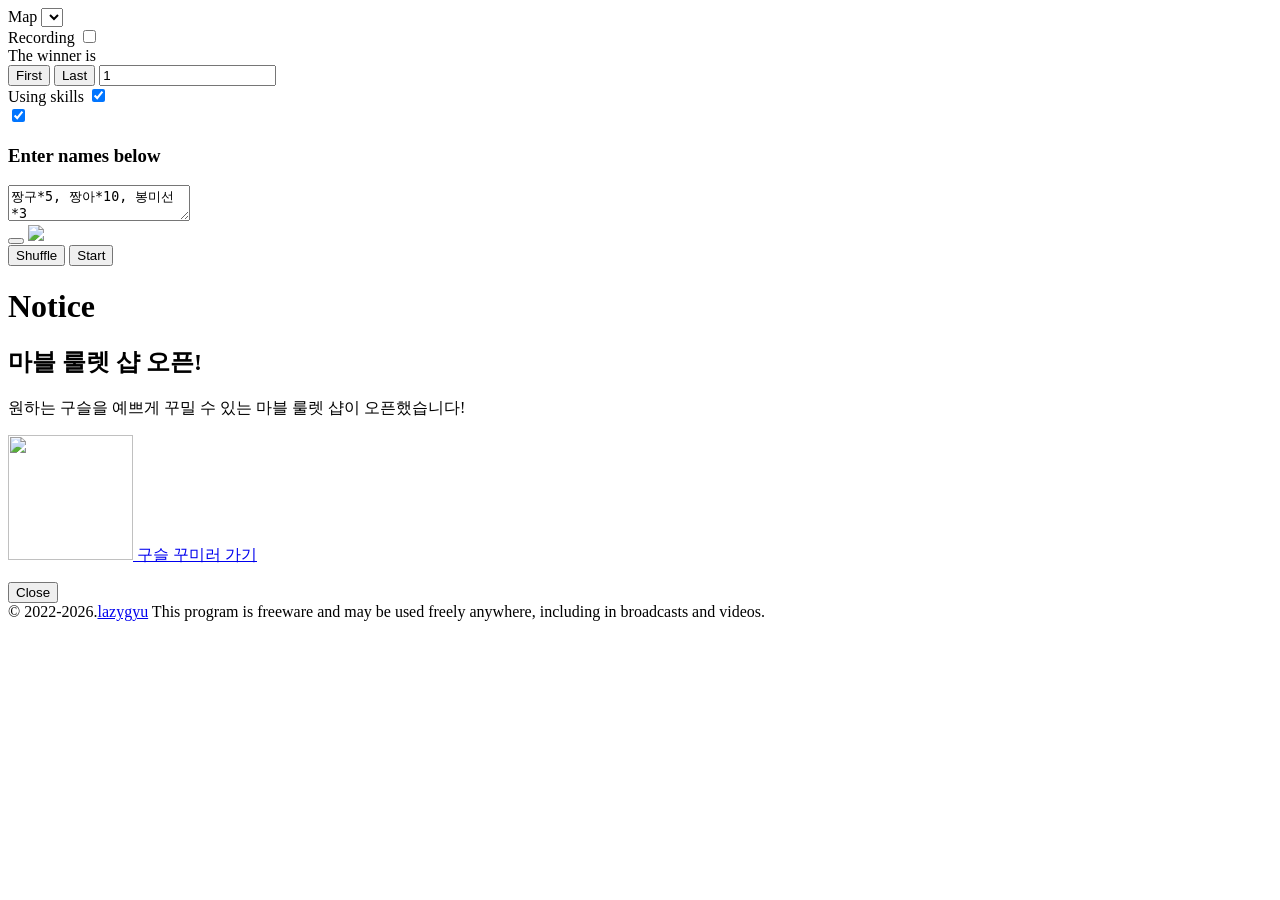
==== index.html @ 77a0c566 "deploy: df397c3c4e83906f14cc4a59d762727f6d6ba506" ====
<!DOCTYPE html><html lang=en><script type=importmap>{"imports":{"2rDQN":"/roulette/Box2D.simd.dd31b167.wasm","8BShk":"/roulette/Box2D.simd.2fa02903.js","9DwmV":"/roulette/kkwak.673a610d.png","9YLvj":"/roulette/waldokun.7e88dd59.png","cdgIR":"/roulette/chamru.d6926a56.png","fkRhi":"/roulette/junyoop.d27f0cbf.png","h7cmx":"/roulette/Box2D.b9b16b27.wasm","ilUZb":"/roulette/Box2D.a11658c7.js","juMvj":"/roulette/ff.7fdc9e82.svg","lfSvD":"/roulette/kubin.f3647b70.png"}}</script><meta charset=UTF-8><meta http-equiv=X-UA-Compatible content="ie=edge"><script async src="https://www.googletagmanager.com/gtag/js?id=G-5899C1DJM0"></script><title>Marble Roulette</title><meta name=viewport content="width=device-width, initial-scale=1.0"><link rel=apple-touch-icon sizes=57x57 href=/roulette/apple-icon-57x57.5ecd1650.png><link rel=apple-touch-icon sizes=60x60 href=/roulette/apple-icon-60x60.b46a75af.png><link rel=apple-touch-icon sizes=72x72 href=/roulette/apple-icon-72x72.4726ed35.png><link rel=apple-touch-icon sizes=76x76 href=/roulette/apple-icon-76x76.72dbc1e1.png><link rel=apple-touch-icon sizes=114x114 href=/roulette/apple-icon-114x114.6cefcd75.png><link rel=apple-touch-icon sizes=120x120 href=/roulette/apple-icon-120x120.462d8e84.png><link rel=apple-touch-icon sizes=144x144 href=/roulette/apple-icon-144x144.36ef70f8.png><link rel=apple-touch-icon sizes=152x152 href=/roulette/apple-icon-152x152.1f1d2b56.png><link rel=apple-touch-icon sizes=180x180 href=/roulette/apple-icon-180x180.33666671.png><link rel=icon type=image/png sizes=192x192 href=/roulette/android-icon-192x192.6c0734fc.png><link rel=icon type=image/png sizes=32x32 href=/roulette/favicon-32x32.b3414860.png><link rel=icon type=image/png sizes=96x96 href=/roulette/favicon-96x96.b086bd80.png><link rel=icon type=image/png sizes=16x16 href=/roulette/favicon-16x16.b88a3ef4.png><link rel=manifest href=/roulette/assets/manifest.webmanifest><meta name=msapplication-TileColor content=#ffffff><meta name=msapplication-TileImage content=/roulette/ms-icon-144x144.e402ee4a.png><meta name=theme-color content=#ffffff><meta name=description content="A lucky draw by dropping marbles, made by lazygyu"><meta property=og:url content=https://lazygyu.github.io/roulette/><meta property=og:title content="Marble Roulette"><meta property=og:description content="A lucky draw by dropping marbles, made by lazygyu"><meta property=og:site_name content=lazygyu.github.io><meta property=og:type content=website><link rel=stylesheet href=/roulette/roulette.6c298fd6.css><body>
<script type=module src=/roulette/roulette.a75594a6.js></script>
<script>function gtag(){dataLayer.push(arguments)}function getNames(){return document.querySelector("#in_names").value.trim().split(/[,\r\n]/g).map(e=>e.trim()).filter(e=>!!e)}function parseName(e){let t=/(\/\d+)/,n=/(\*\d+)/,o=t.test(e),r=n.test(e),i=/^\s*([^\/*]+)?/.exec(e)[1];return{name:i,weight:o?parseInt(t.exec(e)[1].replace("/","")):1,count:r?parseInt(n.exec(e)[1].replace("*","")):1}}function getReady(){let e=getNames();switch(window.roulette.setMarbles(e),ready=e.length>0,localStorage.setItem("mbr_names",e.join(",")),winnerType){case"first":setWinnerRank(1);break;case"last":setWinnerRank(window.roulette.getCount())}}function setWinnerRank(e){document.querySelector("#in_winningRank").value=e,window.options.winningRank=e-1,window.roulette.setWinningRank(window.options.winningRank),"first"===winnerType?(document.querySelector(".btn-first-winner").classList.toggle("active",!0),document.querySelector(".btn-last-winner").classList.toggle("active",!1),document.querySelector("#in_winningRank").classList.toggle("active",!1)):"last"===winnerType?(document.querySelector(".btn-first-winner").classList.toggle("active",!1),document.querySelector(".btn-last-winner").classList.toggle("active",!0),document.querySelector("#in_winningRank").classList.toggle("active",!1)):"custom"===winnerType&&(document.querySelector(".btn-first-winner").classList.toggle("active",!1),document.querySelector(".btn-last-winner").classList.toggle("active",!1),document.querySelector("#in_winningRank").classList.toggle("active",!0))}window.dataLayer=window.dataLayer||[],gtag("js",new Date),gtag("config","G-5899C1DJM0");let ready=!1,winnerType="first";function initialize(){if(!window.roulette||!window.roulette.isReady){console.log("does not loaded yet"),setTimeout(initialize,100);return}console.log("initializing start");let e=new URLSearchParams(window.location.search).get("names");if(e)document.querySelector("#in_names").value=e.replace(/,/g,"\n");else{let e=localStorage.getItem("mbr_names");e&&(document.querySelector("#in_names").value=e)}document.querySelector("#in_names").addEventListener("input",()=>{getReady()}),document.querySelector("#in_names").addEventListener("blur",()=>{let e=getNames(),t=new Set,n={};e.forEach(e=>{let o=parseName(e),r=o.weight>1?`${o.name}/${o.weight}`:o.name;t.has(r)||(t.add(r),n[r]=0),n[r]+=o.count});let o=[];Object.keys(n).forEach(e=>{n[e]>1?o.push(`${e}*${n[e]}`):o.push(e)});let r=document.querySelector("#in_names").value,i=o.join(",");r!==i&&(document.querySelector("#in_names").value=i,getReady())}),document.querySelector("#btnShuffle").addEventListener("click",()=>{getReady()});let t=e=>{if(!e)return!1;let t=e.tagName;return e.isContentEditable||"INPUT"===t||"TEXTAREA"===t||"SELECT"===t};document.addEventListener("keydown",e=>{if(e.repeat||e.altKey||e.ctrlKey||e.metaKey||t(e.target))return;let n=e.key.toLowerCase();"g"===n?(e.preventDefault(),document.querySelector("#btnStart").click()):"s"===n?(e.preventDefault(),document.querySelector("#btnShuffle").click()):"f"===n&&(e.preventDefault(),window.roulette.setFastForward(!0,!1))}),document.addEventListener("keyup",e=>{e.altKey||e.ctrlKey||e.metaKey||t(e.target)||"f"===e.key.toLowerCase()&&(e.preventDefault(),window.roulette.setFastForward(!1,!1))}),document.querySelector("#btnStart").addEventListener("click",()=>{ready&&(gtag&&gtag("event","start",{event_category:"roulette",event_label:"start",value:window.roulette.getCount()}),window.roulette.start(),document.querySelector("#settings").classList.add("hide"),document.querySelector("#donate").classList.add("hide"))}),document.querySelector("#chkAutoRecording").addEventListener("change",e=>{window.options.autoRecording=e.target.matches(":checked"),window.roulette.setAutoRecording(window.options.autoRecording)}),document.querySelector("#chkSkill").addEventListener("change",e=>{window.options.useSkills=e.target.matches(":checked"),window.roulette.setWinningRank(window.options.winningRank)}),document.querySelector("#chkDarkMode").addEventListener("change",e=>{window.options.darkMode=e.target.matches(":checked"),window.roulette.setTheme(window.options.darkMode?"dark":"light"),document.documentElement.classList.toggle("light",!window.options.darkMode)}),document.querySelector("#in_winningRank").addEventListener("change",e=>{let t=parseInt(e.target.value,10);winnerType="custom",setWinnerRank(isNaN(t)?0:t)}),document.querySelector(".btn-last-winner").addEventListener("click",()=>{let e=window.roulette.getCount();winnerType="last",setWinnerRank(e)}),document.querySelector(".btn-first-winner").addEventListener("click",()=>{winnerType="first",setWinnerRank(1)}),window.roulette.addEventListener("goal",()=>{ready=!1,setTimeout(()=>{document.querySelector("#settings").classList.remove("hide"),document.querySelector("#donate").classList.remove("hide")},3e3)}),window.roulette.addEventListener("message",e=>{var t=e.detail;let n=document.createElement("div");n.classList.add("toast"),n.innerHTML=t,window.translateElement&&(console.log("try to translate"),window.translateElement(n)),document.body.appendChild(n),setTimeout(()=>{document.body.removeChild(n)},1200)}),document.querySelector("#btnShuffle").click();let n=window.roulette.getMaps(),o=document.querySelector("#sltMap");n.forEach(e=>{let t=document.createElement("option");t.value=e.index,t.innerHTML=e.title,t.setAttribute("data-trans",""),window.translateElement(t),o.append(t)}),o.addEventListener("change",e=>{let t=e.target.value;window.roulette.setMap(t)});let r="lastViewedNotification",i=()=>{console.log("openNotice"),document.querySelector("#notice").style.display="flex"};document.querySelector("#closeNotice").addEventListener("click",()=>{document.querySelector("#notice").style.display="none",localStorage.setItem(r,"4")}),document.querySelector("#btnNotice").addEventListener("click",()=>{i()});let a=localStorage.getItem(r);console.log("lastViewed",a),(null===a||4>Number(a))&&i()}document.addEventListener("DOMContentLoaded",()=>{initialize()});</script>
<div id=settings class=settings>
  <div class=right>
    <div class=row>
      <label for=sltMap>
        <i class="icon map"></i>
        <span data-trans>Map</span>
      </label>
      <select id=sltMap></select>
    </div>
    <div class=row>
      <label for=chkAutoRecording>
        <i class="icon record"></i>
        <span data-trans>Recording</span>
      </label>
      <input type=checkbox id=chkAutoRecording>
    </div>
    <div class=row>
      <label>
        <i class="icon trophy"></i>
        <span data-trans>The winner is</span>
      </label>
      <div class=btn-group>
        <button class="active btn-first-winner btn-winner" data-trans>First</button>
        <button class="btn-last-winner btn-winner" data-trans>Last</button>
        <input type=number id=in_winningRank value=1 min=1>
      </div>
    </div>
    <div class=row>
      <label for=chkSkill>
        <i class="bomb icon"></i>
        <span data-trans>Using skills</span>
      </label>
      <input type=checkbox id=chkSkill checked>
      <div class=theme>
        <i class="icon sun"></i>
        <input type=checkbox id=chkDarkMode checked>
        <i class="icon moon"></i>
      </div>
    </div>
  </div>
  <div class=left>
    <h3 data-trans>Enter names below</h3>
    <textarea id=in_names placeholder="Input names separated by commas or line feed here" data-trans=placeholder>짱구*5, 짱아*10, 봉미선*3</textarea>
    <div class=actions>
      <button id=btnNotice>
        <i class="icon megaphone"></i>
      </button>
      <a href=https://marblerouletteshop.com target=_blank id=btnShop class="btn new" title="MarbleRoulette Shop">
        <img src=/roulette/marblerouletteshop.a506d1c2.png>
      </a>
      <div class=sep></div>
      <button id=btnShuffle>
        <i class="icon shuffle"></i>
        <span data-trans>Shuffle</span>
      </button>
      <button id=btnStart>
        <i class="icon play"></i>
        <span data-trans>Start</span>
      </button>
    </div>
  </div>
</div>
<div id=notice>
  <h1>Notice</h1>
  <div class=notice-body>
    <h2>마블 룰렛 샵 오픈!</h2>
    <p>원하는 구슬을 예쁘게 꾸밀 수 있는 마블 룰렛 샵이 오픈했습니다!</p>
    <p>
      <a href=https://marblerouletteshop.com target=_blank class="holographic shop-button"><img src=/roulette/marblerouletteshop.a506d1c2.png width=125 height=125> 구슬 꾸미러 가기</a>
    </p>
  </div>
  <div class=notice-action>
    <button id=closeNotice data-trans>Close</button>
  </div>
</div>
<div class=copyright>© 2022-2026.<a href=https://lazygyu.net target=_blank>lazygyu</a> <span data-trans>This program is freeware and may be used freely anywhere, including in broadcasts and videos.</span>
</div>
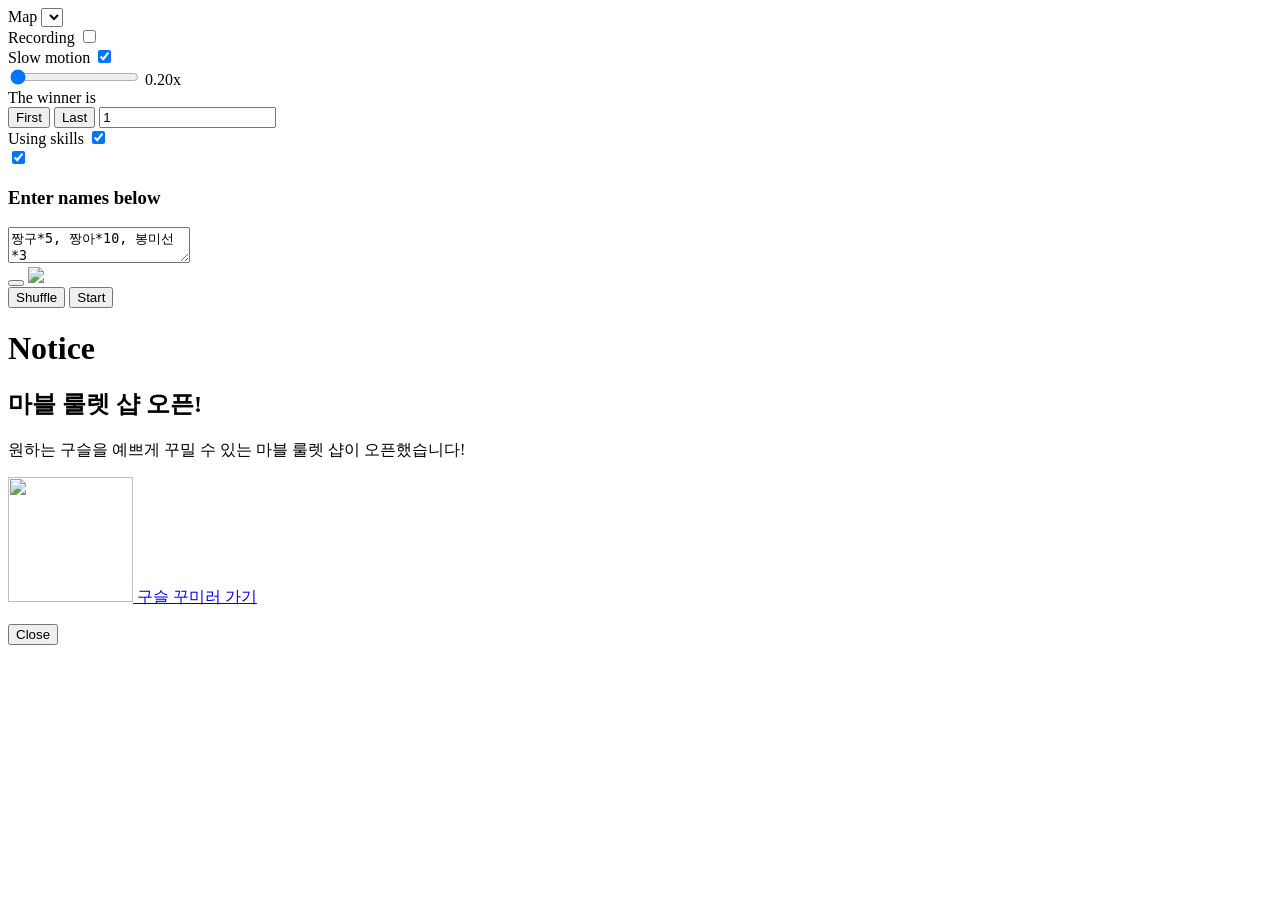
==== commit c136e7ad: "added a Slow motion toggle with L, plus a minimum speed slider in the settings panel. Behavior:  L t" ====
--- a/index.html
+++ b/index.html
@@ -1,82 +1,481 @@
-<!DOCTYPE html><html lang=en><script type=importmap>{"imports":{"2rDQN":"/roulette/Box2D.simd.dd31b167.wasm","8BShk":"/roulette/Box2D.simd.2fa02903.js","9DwmV":"/roulette/kkwak.673a610d.png","9YLvj":"/roulette/waldokun.7e88dd59.png","cdgIR":"/roulette/chamru.d6926a56.png","fkRhi":"/roulette/junyoop.d27f0cbf.png","h7cmx":"/roulette/Box2D.b9b16b27.wasm","ilUZb":"/roulette/Box2D.a11658c7.js","juMvj":"/roulette/ff.7fdc9e82.svg","lfSvD":"/roulette/kubin.f3647b70.png"}}</script><meta charset=UTF-8><meta http-equiv=X-UA-Compatible content="ie=edge"><script async src="https://www.googletagmanager.com/gtag/js?id=G-5899C1DJM0"></script><title>Marble Roulette</title><meta name=viewport content="width=device-width, initial-scale=1.0"><link rel=apple-touch-icon sizes=57x57 href=/roulette/apple-icon-57x57.5ecd1650.png><link rel=apple-touch-icon sizes=60x60 href=/roulette/apple-icon-60x60.b46a75af.png><link rel=apple-touch-icon sizes=72x72 href=/roulette/apple-icon-72x72.4726ed35.png><link rel=apple-touch-icon sizes=76x76 href=/roulette/apple-icon-76x76.72dbc1e1.png><link rel=apple-touch-icon sizes=114x114 href=/roulette/apple-icon-114x114.6cefcd75.png><link rel=apple-touch-icon sizes=120x120 href=/roulette/apple-icon-120x120.462d8e84.png><link rel=apple-touch-icon sizes=144x144 href=/roulette/apple-icon-144x144.36ef70f8.png><link rel=apple-touch-icon sizes=152x152 href=/roulette/apple-icon-152x152.1f1d2b56.png><link rel=apple-touch-icon sizes=180x180 href=/roulette/apple-icon-180x180.33666671.png><link rel=icon type=image/png sizes=192x192 href=/roulette/android-icon-192x192.6c0734fc.png><link rel=icon type=image/png sizes=32x32 href=/roulette/favicon-32x32.b3414860.png><link rel=icon type=image/png sizes=96x96 href=/roulette/favicon-96x96.b086bd80.png><link rel=icon type=image/png sizes=16x16 href=/roulette/favicon-16x16.b88a3ef4.png><link rel=manifest href=/roulette/assets/manifest.webmanifest><meta name=msapplication-TileColor content=#ffffff><meta name=msapplication-TileImage content=/roulette/ms-icon-144x144.e402ee4a.png><meta name=theme-color content=#ffffff><meta name=description content="A lucky draw by dropping marbles, made by lazygyu"><meta property=og:url content=https://lazygyu.github.io/roulette/><meta property=og:title content="Marble Roulette"><meta property=og:description content="A lucky draw by dropping marbles, made by lazygyu"><meta property=og:site_name content=lazygyu.github.io><meta property=og:type content=website><link rel=stylesheet href=/roulette/roulette.6c298fd6.css><body>
-<script type=module src=/roulette/roulette.a75594a6.js></script>
-<script>function gtag(){dataLayer.push(arguments)}function getNames(){return document.querySelector("#in_names").value.trim().split(/[,\r\n]/g).map(e=>e.trim()).filter(e=>!!e)}function parseName(e){let t=/(\/\d+)/,n=/(\*\d+)/,o=t.test(e),r=n.test(e),i=/^\s*([^\/*]+)?/.exec(e)[1];return{name:i,weight:o?parseInt(t.exec(e)[1].replace("/","")):1,count:r?parseInt(n.exec(e)[1].replace("*","")):1}}function getReady(){let e=getNames();switch(window.roulette.setMarbles(e),ready=e.length>0,localStorage.setItem("mbr_names",e.join(",")),winnerType){case"first":setWinnerRank(1);break;case"last":setWinnerRank(window.roulette.getCount())}}function setWinnerRank(e){document.querySelector("#in_winningRank").value=e,window.options.winningRank=e-1,window.roulette.setWinningRank(window.options.winningRank),"first"===winnerType?(document.querySelector(".btn-first-winner").classList.toggle("active",!0),document.querySelector(".btn-last-winner").classList.toggle("active",!1),document.querySelector("#in_winningRank").classList.toggle("active",!1)):"last"===winnerType?(document.querySelector(".btn-first-winner").classList.toggle("active",!1),document.querySelector(".btn-last-winner").classList.toggle("active",!0),document.querySelector("#in_winningRank").classList.toggle("active",!1)):"custom"===winnerType&&(document.querySelector(".btn-first-winner").classList.toggle("active",!1),document.querySelector(".btn-last-winner").classList.toggle("active",!1),document.querySelector("#in_winningRank").classList.toggle("active",!0))}window.dataLayer=window.dataLayer||[],gtag("js",new Date),gtag("config","G-5899C1DJM0");let ready=!1,winnerType="first";function initialize(){if(!window.roulette||!window.roulette.isReady){console.log("does not loaded yet"),setTimeout(initialize,100);return}console.log("initializing start");let e=new URLSearchParams(window.location.search).get("names");if(e)document.querySelector("#in_names").value=e.replace(/,/g,"\n");else{let e=localStorage.getItem("mbr_names");e&&(document.querySelector("#in_names").value=e)}document.querySelector("#in_names").addEventListener("input",()=>{getReady()}),document.querySelector("#in_names").addEventListener("blur",()=>{let e=getNames(),t=new Set,n={};e.forEach(e=>{let o=parseName(e),r=o.weight>1?`${o.name}/${o.weight}`:o.name;t.has(r)||(t.add(r),n[r]=0),n[r]+=o.count});let o=[];Object.keys(n).forEach(e=>{n[e]>1?o.push(`${e}*${n[e]}`):o.push(e)});let r=document.querySelector("#in_names").value,i=o.join(",");r!==i&&(document.querySelector("#in_names").value=i,getReady())}),document.querySelector("#btnShuffle").addEventListener("click",()=>{getReady()});let t=e=>{if(!e)return!1;let t=e.tagName;return e.isContentEditable||"INPUT"===t||"TEXTAREA"===t||"SELECT"===t};document.addEventListener("keydown",e=>{if(e.repeat||e.altKey||e.ctrlKey||e.metaKey||t(e.target))return;let n=e.key.toLowerCase();"g"===n?(e.preventDefault(),document.querySelector("#btnStart").click()):"s"===n?(e.preventDefault(),document.querySelector("#btnShuffle").click()):"f"===n&&(e.preventDefault(),window.roulette.setFastForward(!0,!1))}),document.addEventListener("keyup",e=>{e.altKey||e.ctrlKey||e.metaKey||t(e.target)||"f"===e.key.toLowerCase()&&(e.preventDefault(),window.roulette.setFastForward(!1,!1))}),document.querySelector("#btnStart").addEventListener("click",()=>{ready&&(gtag&&gtag("event","start",{event_category:"roulette",event_label:"start",value:window.roulette.getCount()}),window.roulette.start(),document.querySelector("#settings").classList.add("hide"),document.querySelector("#donate").classList.add("hide"))}),document.querySelector("#chkAutoRecording").addEventListener("change",e=>{window.options.autoRecording=e.target.matches(":checked"),window.roulette.setAutoRecording(window.options.autoRecording)}),document.querySelector("#chkSkill").addEventListener("change",e=>{window.options.useSkills=e.target.matches(":checked"),window.roulette.setWinningRank(window.options.winningRank)}),document.querySelector("#chkDarkMode").addEventListener("change",e=>{window.options.darkMode=e.target.matches(":checked"),window.roulette.setTheme(window.options.darkMode?"dark":"light"),document.documentElement.classList.toggle("light",!window.options.darkMode)}),document.querySelector("#in_winningRank").addEventListener("change",e=>{let t=parseInt(e.target.value,10);winnerType="custom",setWinnerRank(isNaN(t)?0:t)}),document.querySelector(".btn-last-winner").addEventListener("click",()=>{let e=window.roulette.getCount();winnerType="last",setWinnerRank(e)}),document.querySelector(".btn-first-winner").addEventListener("click",()=>{winnerType="first",setWinnerRank(1)}),window.roulette.addEventListener("goal",()=>{ready=!1,setTimeout(()=>{document.querySelector("#settings").classList.remove("hide"),document.querySelector("#donate").classList.remove("hide")},3e3)}),window.roulette.addEventListener("message",e=>{var t=e.detail;let n=document.createElement("div");n.classList.add("toast"),n.innerHTML=t,window.translateElement&&(console.log("try to translate"),window.translateElement(n)),document.body.appendChild(n),setTimeout(()=>{document.body.removeChild(n)},1200)}),document.querySelector("#btnShuffle").click();let n=window.roulette.getMaps(),o=document.querySelector("#sltMap");n.forEach(e=>{let t=document.createElement("option");t.value=e.index,t.innerHTML=e.title,t.setAttribute("data-trans",""),window.translateElement(t),o.append(t)}),o.addEventListener("change",e=>{let t=e.target.value;window.roulette.setMap(t)});let r="lastViewedNotification",i=()=>{console.log("openNotice"),document.querySelector("#notice").style.display="flex"};document.querySelector("#closeNotice").addEventListener("click",()=>{document.querySelector("#notice").style.display="none",localStorage.setItem(r,"4")}),document.querySelector("#btnNotice").addEventListener("click",()=>{i()});let a=localStorage.getItem(r);console.log("lastViewed",a),(null===a||4>Number(a))&&i()}document.addEventListener("DOMContentLoaded",()=>{initialize()});</script>
-<div id=settings class=settings>
-  <div class=right>
-    <div class=row>
-      <label for=sltMap>
+<!DOCTYPE html>
+<html lang="en">
+<head>
+  <meta charset="UTF-8">
+  <meta http-equiv="X-UA-Compatible" content="ie=edge">
+  <script async src="https://www.googletagmanager.com/gtag/js?id=G-5899C1DJM0"></script>
+
+  <title>Marble Roulette</title>
+  <meta name="viewport" content="width=device-width, initial-scale=1.0">
+  <link rel="apple-touch-icon" sizes="57x57" href="assets/apple-icon-57x57.png">
+  <link rel="apple-touch-icon" sizes="60x60" href="assets/apple-icon-60x60.png">
+  <link rel="apple-touch-icon" sizes="72x72" href="assets/apple-icon-72x72.png">
+  <link rel="apple-touch-icon" sizes="76x76" href="assets/apple-icon-76x76.png">
+  <link rel="apple-touch-icon" sizes="114x114" href="assets/apple-icon-114x114.png">
+  <link rel="apple-touch-icon" sizes="120x120" href="assets/apple-icon-120x120.png">
+  <link rel="apple-touch-icon" sizes="144x144" href="assets/apple-icon-144x144.png">
+  <link rel="apple-touch-icon" sizes="152x152" href="assets/apple-icon-152x152.png">
+  <link rel="apple-touch-icon" sizes="180x180" href="assets/apple-icon-180x180.png">
+  <link rel="icon" type="image/png" sizes="192x192" href="assets/android-icon-192x192.png">
+  <link rel="icon" type="image/png" sizes="32x32" href="assets/favicon-32x32.png">
+  <link rel="icon" type="image/png" sizes="96x96" href="assets/favicon-96x96.png">
+  <link rel="icon" type="image/png" sizes="16x16" href="assets/favicon-16x16.png">
+  <link rel="manifest" href="assets/manifest.json">
+
+  <meta name="msapplication-TileColor" content="#ffffff">
+  <meta name="msapplication-TileImage" content="assets/ms-icon-144x144.png">
+  <meta name="theme-color" content="#ffffff">
+
+  <meta name="description" content="A lucky draw by dropping marbles, made by lazygyu">
+  <meta property="og:url" content="https://lazygyu.github.io/roulette/">
+  <meta property="og:title" content="Marble Roulette">
+  <meta property="og:description" content="A lucky draw by dropping marbles, made by lazygyu">
+  <meta property="og:site_name" content="lazygyu.github.io">
+  <meta property="og:type" content="website">
+
+  <link rel='stylesheet' href='assets/style.scss' />
+</head>
+<body>
+<script type="module" src="./src/index.ts"></script>
+<script type="text/javascript">
+  window.dataLayer = window.dataLayer || [];
+
+  function gtag() {
+    dataLayer.push(arguments);
+  }
+
+  gtag('js', new Date());
+  gtag('config', 'G-5899C1DJM0');
+
+  function getNames() {
+    const value = document.querySelector('#in_names').value.trim();
+    return value.split(/[,\r\n]/g).map(v => v.trim()).filter(v => !!v);
+  }
+
+  function parseName(nameStr) {
+    const weightRegex = /(\/\d+)/;
+    const countRegex = /(\*\d+)/;
+    const hasWeight = weightRegex.test(nameStr);
+    const hasCount = countRegex.test(nameStr);
+    const name = /^\s*([^\/*]+)?/.exec(nameStr)[1];
+    const weight = hasWeight ? parseInt(weightRegex.exec(nameStr)[1].replace('/', '')) : 1;
+    const count = hasCount ? parseInt(countRegex.exec(nameStr)[1].replace('*', '')) : 1;
+    return {
+      name,
+      weight,
+      count,
+    };
+  }
+
+  function getReady() {
+    const names = getNames();
+    window.roulette.setMarbles(names);
+    ready = names.length > 0;
+    localStorage.setItem('mbr_names', names.join(','));
+    switch (winnerType) {
+      case 'first':
+        setWinnerRank(1);
+        break;
+      case 'last':
+        const total = window.roulette.getCount();
+        setWinnerRank(total);
+        break;
+    }
+  }
+
+  function setWinnerRank(rank) {
+    document.querySelector('#in_winningRank').value = rank;
+    window.options.winningRank = rank - 1;
+    window.roulette.setWinningRank(window.options.winningRank);
+
+    if (winnerType === 'first') {
+      document.querySelector('.btn-first-winner').classList.toggle('active', true);
+      document.querySelector('.btn-last-winner').classList.toggle('active', false);
+      document.querySelector('#in_winningRank').classList.toggle('active', false);
+    } else if (winnerType === 'last') {
+      document.querySelector('.btn-first-winner').classList.toggle('active', false);
+      document.querySelector('.btn-last-winner').classList.toggle('active', true);
+      document.querySelector('#in_winningRank').classList.toggle('active', false);
+    } else if (winnerType === 'custom') {
+      document.querySelector('.btn-first-winner').classList.toggle('active', false);
+      document.querySelector('.btn-last-winner').classList.toggle('active', false);
+      document.querySelector('#in_winningRank').classList.toggle('active', true);
+    }
+  }
+
+
+  let ready = false;
+  let winnerType = 'first';
+
+  document.addEventListener('DOMContentLoaded', () => {
+    initialize();
+  });
+
+  function initialize() {
+    if (!window.roulette || !window.roulette.isReady) {
+      console.log('does not loaded yet');
+      setTimeout(initialize, 100);
+      return;
+    }
+    console.log('initializing start');
+
+    const urlParams = new URLSearchParams(window.location.search);
+    const namesFromUrl = urlParams.get('names');
+
+    if (namesFromUrl) {
+      document.querySelector('#in_names').value = namesFromUrl.replace(/,/g, '\n');
+    } else {
+      const savedNames = localStorage.getItem('mbr_names');
+      if (savedNames) {
+        document.querySelector('#in_names').value = savedNames;
+      }
+    }
+    document.querySelector('#in_names').addEventListener('input', () => {
+      getReady();
+    });
+
+    document.querySelector('#in_names').addEventListener('blur', () => {
+      const nameSource = getNames();
+      const nameSet = new Set();
+      const nameCounts = {};
+      nameSource.forEach(nameSrc => {
+        const name = parseName(nameSrc);
+        const key = name.weight > 1 ? `${name.name}/${name.weight}` : name.name;
+        if (!nameSet.has(key)) {
+          nameSet.add(key);
+          nameCounts[key] = 0;
+        }
+        nameCounts[key] += name.count;
+      });
+      const result = [];
+      Object.keys(nameCounts).forEach(key => {
+        if (nameCounts[key] > 1) {
+          result.push(`${key}*${nameCounts[key]}`);
+        } else {
+          result.push(key);
+        }
+      });
+
+      const oldValue = document.querySelector('#in_names').value;
+      const newValue = result.join(',');
+
+      if (oldValue !== newValue) {
+        document.querySelector('#in_names').value = newValue;
+        getReady();
+      }
+    });
+
+    document.querySelector('#btnShuffle').addEventListener('click', () => {
+      getReady();
+    });
+
+    const isEditableTarget = (target) => {
+      if (!target) return false;
+      const tag = target.tagName;
+      return target.isContentEditable || tag === 'INPUT' || tag === 'TEXTAREA' || tag === 'SELECT';
+    };
+
+    const settingsPanel = document.querySelector('#settings');
+    const donatePanel = document.querySelector('#donate');
+    const setMenuVisible = (visible) => {
+      if (settingsPanel) settingsPanel.classList.toggle('hide', !visible);
+      if (donatePanel) donatePanel.classList.toggle('hide', !visible);
+    };
+    const toggleMenu = () => {
+      if (!settingsPanel) return;
+      setMenuVisible(settingsPanel.classList.contains('hide'));
+    };
+    const slowMoToggle = document.querySelector('#chkSlowMo');
+    const slowMoMinInput = document.querySelector('#rngSlowMoMin');
+    const slowMoMinValue = document.querySelector('#slowMoMinValue');
+    const slowMoControls = document.querySelector('.slowmo-controls');
+    const formatSlowMoValue = (value) => `${value.toFixed(2)}x`;
+    const setSlowMoEnabled = (enabled) => {
+      window.options.slowMoEnabled = enabled;
+      if (slowMoToggle) slowMoToggle.checked = enabled;
+      if (slowMoMinInput) slowMoMinInput.disabled = !enabled;
+      if (slowMoControls) slowMoControls.classList.toggle('disabled', !enabled);
+      window.roulette.setSlowMoEnabled(enabled);
+    };
+    const setSlowMoMinScale = (value) => {
+      if (Number.isNaN(value)) return;
+      const clamped = Math.min(Math.max(value, 0.2), 1);
+      window.options.slowMoMinScale = clamped;
+      if (slowMoMinInput) slowMoMinInput.value = String(clamped);
+      if (slowMoMinValue) slowMoMinValue.textContent = formatSlowMoValue(clamped);
+      window.roulette.setSlowMoMinScale(clamped);
+    };
+    const toggleSlowMo = () => {
+      setSlowMoEnabled(!window.options.slowMoEnabled);
+    };
+
+    document.addEventListener('keydown', (e) => {
+      if (e.repeat) return;
+      if (e.altKey || e.ctrlKey || e.metaKey) return;
+      if (isEditableTarget(e.target)) return;
+
+      const key = e.key.toLowerCase();
+      const isSpace = e.code === 'Space' || e.key === ' ';
+      if (isSpace) {
+        e.preventDefault();
+        document.querySelector('#btnStart').click();
+      } else if (key === 's') {
+        e.preventDefault();
+        document.querySelector('#btnShuffle').click();
+      } else if (key === 'f') {
+        e.preventDefault();
+        window.roulette.setFastForward(true, false);
+      } else if (key === 'l') {
+        e.preventDefault();
+        toggleSlowMo();
+      } else if (key === 'm') {
+        e.preventDefault();
+        toggleMenu();
+      }
+    });
+
+    document.addEventListener('keyup', (e) => {
+      if (e.altKey || e.ctrlKey || e.metaKey) return;
+      if (isEditableTarget(e.target)) return;
+
+      const key = e.key.toLowerCase();
+      if (key === 'f') {
+        e.preventDefault();
+        window.roulette.setFastForward(false, false);
+      }
+    });
+
+    document.querySelector('#btnStart').addEventListener('click', () => {
+      if (!ready) return;
+      gtag && gtag('event', 'start', {
+        'event_category': 'roulette',
+        'event_label': 'start',
+        'value': window.roulette.getCount(),
+      });
+      window.roulette.start();
+      setMenuVisible(false);
+    });
+
+    document.querySelector('#chkAutoRecording').addEventListener('change', (e) => {
+      window.options.autoRecording = e.target.matches(':checked');
+      window.roulette.setAutoRecording(window.options.autoRecording);
+    });
+
+    if (slowMoToggle) {
+      slowMoToggle.addEventListener('change', (e) => {
+        setSlowMoEnabled(e.target.matches(':checked'));
+      });
+    }
+    if (slowMoMinInput) {
+      slowMoMinInput.addEventListener('input', (e) => {
+        const value = parseFloat(e.target.value);
+        setSlowMoMinScale(value);
+      });
+    }
+
+    document.querySelector('#chkSkill').addEventListener('change', (e) => {
+      window.options.useSkills = e.target.matches(':checked');
+      window.roulette.setWinningRank(window.options.winningRank);
+    });
+
+    document.querySelector('#chkDarkMode').addEventListener('change', (e) => {
+      window.options.darkMode = e.target.matches(':checked');
+      window.roulette.setTheme(window.options.darkMode ? 'dark' : 'light');
+      document.documentElement.classList.toggle('light', !window.options.darkMode);
+    });
+
+    document.querySelector('#in_winningRank').addEventListener('change', (e) => {
+      const v = parseInt(e.target.value, 10);
+      winnerType = 'custom';
+      setWinnerRank(isNaN(v) ? 0 : v);
+    });
+
+    setSlowMoEnabled(window.options.slowMoEnabled);
+    setSlowMoMinScale(window.options.slowMoMinScale);
+
+    document.querySelector('.btn-last-winner').addEventListener('click', () => {
+      const total = window.roulette.getCount();
+      winnerType = 'last';
+      setWinnerRank(total);
+    });
+    document.querySelector('.btn-first-winner').addEventListener('click', () => {
+      winnerType = 'first';
+      setWinnerRank(1);
+    });
+
+    window.roulette.addEventListener('goal', () => {
+      ready = false;
+    });
+
+    window.roulette.addEventListener('message', (e) => {
+      simpleToast(e.detail);
+    });
+
+    document.querySelector('#btnShuffle').click();
+
+    const maps = window.roulette.getMaps();
+    const mapSelector = document.querySelector('#sltMap');
+    maps.forEach((map) => {
+      const option = document.createElement('option');
+      option.value = map.index;
+      option.innerHTML = map.title;
+      option.setAttribute('data-trans', '');
+      window.translateElement(option);
+      mapSelector.append(option);
+    });
+    mapSelector.addEventListener('change', (e) => {
+      const index = e.target.value;
+      window.roulette.setMap(index);
+    });
+
+    // const checkDonateButtonLoaded = () => {
+    //   const btn = document.querySelector('span.bmc-btn-text');
+    //   if (!btn) {
+    //     setTimeout(checkDonateButtonLoaded, 100);
+    //   } else {
+    //     console.log('donation button has been loaded');
+    //     btn.setAttribute('data-trans', '');
+    //     window.translateElement(btn);
+    //   }
+    // };
+    // setTimeout(checkDonateButtonLoaded, 100);
+
+    const currentNotice = 4;
+    const noticeKey = 'lastViewedNotification';
+
+    const closeNotice = () => {
+      document.querySelector('#notice').style.display = 'none';
+      localStorage.setItem(noticeKey, currentNotice.toString());
+    };
+
+    const openNotice = () => {
+      console.log('openNotice');
+      document.querySelector('#notice').style.display = 'flex';
+    };
+
+    document.querySelector('#closeNotice').addEventListener('click', () => {
+      closeNotice();
+    });
+
+    document.querySelector('#btnNotice').addEventListener('click', () => {
+      openNotice();
+    });
+
+    function simpleToast(msg) {
+      const toast = document.createElement('div');
+      toast.classList.add('toast');
+      toast.innerHTML = msg;
+
+      if (window.translateElement) {
+        console.log('try to translate');
+        window.translateElement(toast);
+      }
+
+      document.body.appendChild(toast);
+      setTimeout(() => {
+        document.body.removeChild(toast);
+      }, 1200);
+    }
+
+    const checkNotice = () => {
+      const lastViewed = localStorage.getItem(noticeKey);
+      console.log('lastViewed', lastViewed);
+      if (lastViewed === null || Number(lastViewed) < currentNotice) {
+        openNotice();
+      }
+    };
+
+    checkNotice();
+  }
+</script>
+<div id="settings" class="settings">
+  <div class="right">
+    <div class="row">
+      <label for='sltMap'>
         <i class="icon map"></i>
         <span data-trans>Map</span>
       </label>
-      <select id=sltMap></select>
-    </div>
-    <div class=row>
-      <label for=chkAutoRecording>
+      <select id="sltMap"></select>
+    </div>
+    <div class="row">
+      <label for='chkAutoRecording'>
         <i class="icon record"></i>
         <span data-trans>Recording</span>
       </label>
-      <input type=checkbox id=chkAutoRecording>
-    </div>
-    <div class=row>
+      <input type="checkbox" id="chkAutoRecording" />
+    </div>
+    <div class="row slowmo">
+      <label for='chkSlowMo'>
+        <i class="icon play"></i>
+        <span data-trans>Slow motion</span>
+      </label>
+      <input type="checkbox" id="chkSlowMo" checked />
+      <div class="slowmo-controls">
+        <input type="range" id="rngSlowMoMin" min="0.2" max="1" step="0.05" value="0.2" />
+        <span id="slowMoMinValue" class="slowmo-value">0.20x</span>
+      </div>
+    </div>
+    <div class="row">
       <label>
         <i class="icon trophy"></i>
         <span data-trans>The winner is</span>
       </label>
-      <div class=btn-group>
-        <button class="active btn-first-winner btn-winner" data-trans>First</button>
-        <button class="btn-last-winner btn-winner" data-trans>Last</button>
-        <input type=number id=in_winningRank value=1 min=1>
+      <div class="btn-group">
+        <button class="btn-winner btn-first-winner active" data-trans>First</button>
+        <button class="btn-winner btn-last-winner" data-trans>Last</button>
+        <input type="number" id="in_winningRank" value="1" min="1" />
       </div>
     </div>
-    <div class=row>
-      <label for=chkSkill>
-        <i class="bomb icon"></i>
+    <div class="row">
+      <label for='chkSkill'>
+        <i class="icon bomb"></i>
         <span data-trans>Using skills</span>
       </label>
-      <input type=checkbox id=chkSkill checked>
-      <div class=theme>
-        <i class="icon sun"></i>
-        <input type=checkbox id=chkDarkMode checked>
-        <i class="icon moon"></i>
+      <input type="checkbox" id="chkSkill" checked />
+      <div class='theme'>
+        <i class='icon sun'></i>
+        <input type='checkbox' id='chkDarkMode' checked />
+        <i class='icon moon'></i>
       </div>
     </div>
   </div>
-  <div class=left>
+  <div class="left">
     <h3 data-trans>Enter names below</h3>
-    <textarea id=in_names placeholder="Input names separated by commas or line feed here" data-trans=placeholder>짱구*5, 짱아*10, 봉미선*3</textarea>
-    <div class=actions>
-      <button id=btnNotice>
+    <textarea id="in_names" placeholder="Input names separated by commas or line feed here" data-trans="placeholder">짱구*5, 짱아*10, 봉미선*3</textarea>
+    <div class="actions">
+      <button id="btnNotice">
         <i class="icon megaphone"></i>
       </button>
-      <a href=https://marblerouletteshop.com target=_blank id=btnShop class="btn new" title="MarbleRoulette Shop">
-        <img src=/roulette/marblerouletteshop.a506d1c2.png>
+      <a href='https://marblerouletteshop.com' target='_blank' id="btnShop" class='btn new' title='MarbleRoulette Shop'>
+        <img src='assets/images/marblerouletteshop.png' />
       </a>
-      <div class=sep></div>
-      <button id=btnShuffle>
+      <div class="sep"></div>
+      <button id="btnShuffle">
         <i class="icon shuffle"></i>
         <span data-trans>Shuffle</span>
       </button>
-      <button id=btnStart>
+      <button id="btnStart">
         <i class="icon play"></i>
         <span data-trans>Start</span>
       </button>
     </div>
   </div>
 </div>
-<div id=notice>
+<div id="notice">
   <h1>Notice</h1>
-  <div class=notice-body>
+  <div class="notice-body">
     <h2>마블 룰렛 샵 오픈!</h2>
     <p>원하는 구슬을 예쁘게 꾸밀 수 있는 마블 룰렛 샵이 오픈했습니다!</p>
     <p>
-      <a href=https://marblerouletteshop.com target=_blank class="holographic shop-button"><img src=/roulette/marblerouletteshop.a506d1c2.png width=125 height=125> 구슬 꾸미러 가기</a>
+      <a href='https://marblerouletteshop.com' target='_blank' class='shop-button holographic'><img
+        src='assets/images/marblerouletteshop.png' width='125' height='125' /> 구슬 꾸미러 가기</a>
     </p>
   </div>
-  <div class=notice-action>
-    <button id=closeNotice data-trans>Close</button>
+  <div class="notice-action">
+    <button id="closeNotice" data-trans>Close</button>
   </div>
 </div>
-<div class=copyright>© 2022-2026.<a href=https://lazygyu.net target=_blank>lazygyu</a> <span data-trans>This program is freeware and may be used freely anywhere, including in broadcasts and videos.</span>
-</div>
-
-
+<!-- <div class="copyright">&copy; 2022-2026.<a href="https://lazygyu.net" target="_blank">lazygyu</a> <span data-trans>This program is freeware and may be used freely anywhere, including in broadcasts and videos.</span>
+</div> -->
+</body>
+</html>
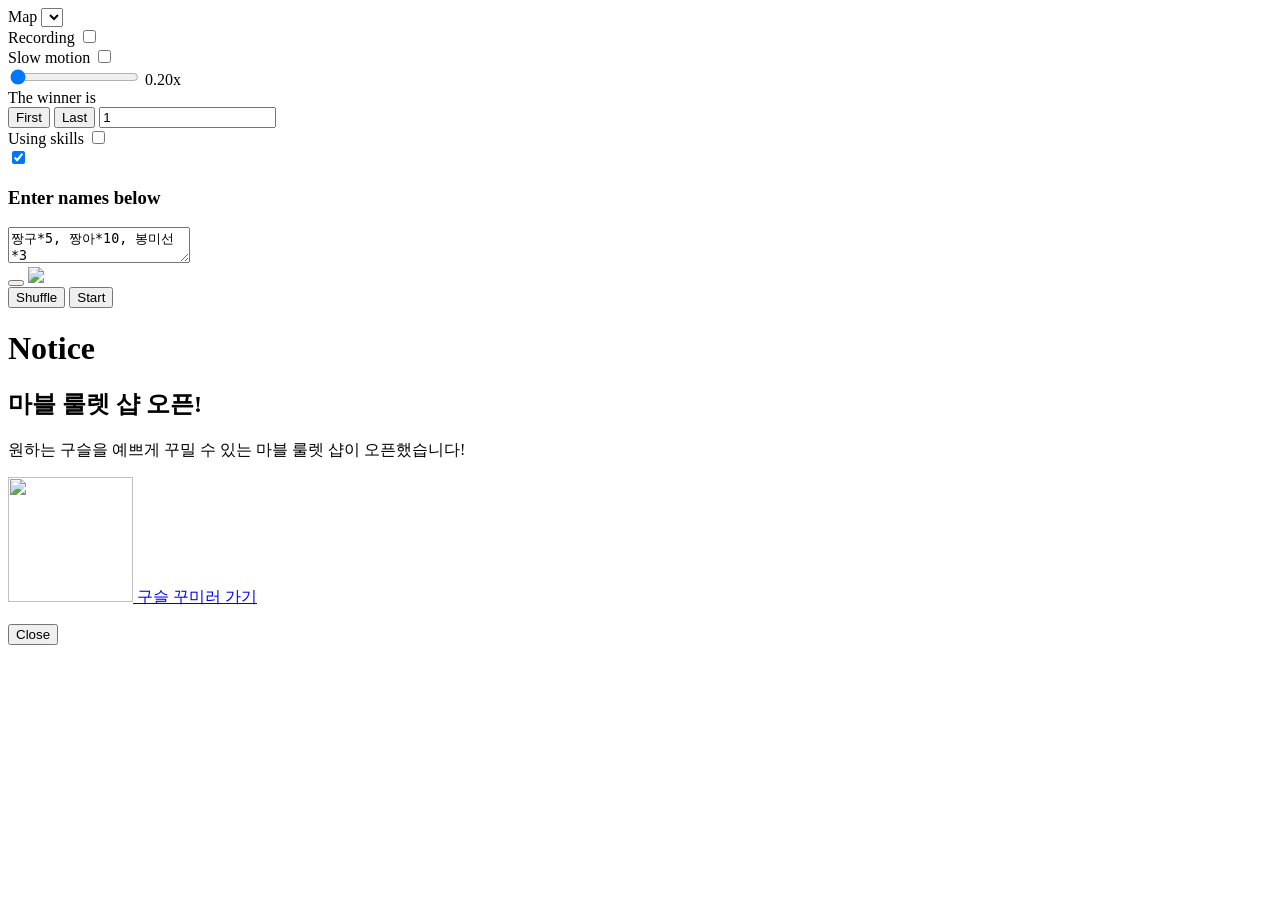
==== commit e8600f78: "Persisted settings in localStorage: slowMoEnabled slowMoMinScale useSkills They now survive reloads." ====
--- a/index.html
+++ b/index.html
@@ -189,13 +189,33 @@
     const slowMoMinInput = document.querySelector('#rngSlowMoMin');
     const slowMoMinValue = document.querySelector('#slowMoMinValue');
     const slowMoControls = document.querySelector('.slowmo-controls');
+    const settingsKey = 'mbr_settings';
     const formatSlowMoValue = (value) => `${value.toFixed(2)}x`;
+    const saveSettings = () => {
+      localStorage.setItem(settingsKey, JSON.stringify({
+        useSkills: window.options.useSkills,
+        slowMoEnabled: window.options.slowMoEnabled,
+        slowMoMinScale: window.options.slowMoMinScale,
+      }));
+    };
+    const loadSettings = () => {
+      const raw = localStorage.getItem(settingsKey);
+      if (!raw) return;
+      try {
+        const parsed = JSON.parse(raw);
+        if (typeof parsed.useSkills === 'boolean') window.options.useSkills = parsed.useSkills;
+        if (typeof parsed.slowMoEnabled === 'boolean') window.options.slowMoEnabled = parsed.slowMoEnabled;
+        if (typeof parsed.slowMoMinScale === 'number') window.options.slowMoMinScale = parsed.slowMoMinScale;
+      } catch (e) {
+      }
+    };
     const setSlowMoEnabled = (enabled) => {
       window.options.slowMoEnabled = enabled;
       if (slowMoToggle) slowMoToggle.checked = enabled;
       if (slowMoMinInput) slowMoMinInput.disabled = !enabled;
       if (slowMoControls) slowMoControls.classList.toggle('disabled', !enabled);
       window.roulette.setSlowMoEnabled(enabled);
+      saveSettings();
     };
     const setSlowMoMinScale = (value) => {
       if (Number.isNaN(value)) return;
@@ -204,6 +224,7 @@
       if (slowMoMinInput) slowMoMinInput.value = String(clamped);
       if (slowMoMinValue) slowMoMinValue.textContent = formatSlowMoValue(clamped);
       window.roulette.setSlowMoMinScale(clamped);
+      saveSettings();
     };
     const toggleSlowMo = () => {
       setSlowMoEnabled(!window.options.slowMoEnabled);
@@ -276,6 +297,7 @@
     document.querySelector('#chkSkill').addEventListener('change', (e) => {
       window.options.useSkills = e.target.matches(':checked');
       window.roulette.setWinningRank(window.options.winningRank);
+      saveSettings();
     });
 
     document.querySelector('#chkDarkMode').addEventListener('change', (e) => {
@@ -290,6 +312,8 @@
       setWinnerRank(isNaN(v) ? 0 : v);
     });
 
+    loadSettings();
+    document.querySelector('#chkSkill').checked = window.options.useSkills;
     setSlowMoEnabled(window.options.slowMoEnabled);
     setSlowMoMinScale(window.options.slowMoMinScale);
 
@@ -409,7 +433,7 @@
         <i class="icon play"></i>
         <span data-trans>Slow motion</span>
       </label>
-      <input type="checkbox" id="chkSlowMo" checked />
+      <input type="checkbox" id="chkSlowMo" />
       <div class="slowmo-controls">
         <input type="range" id="rngSlowMoMin" min="0.2" max="1" step="0.05" value="0.2" />
         <span id="slowMoMinValue" class="slowmo-value">0.20x</span>
@@ -431,7 +455,7 @@
         <i class="icon bomb"></i>
         <span data-trans>Using skills</span>
       </label>
-      <input type="checkbox" id="chkSkill" checked />
+      <input type="checkbox" id="chkSkill" />
       <div class='theme'>
         <i class='icon sun'></i>
         <input type='checkbox' id='chkDarkMode' checked />
